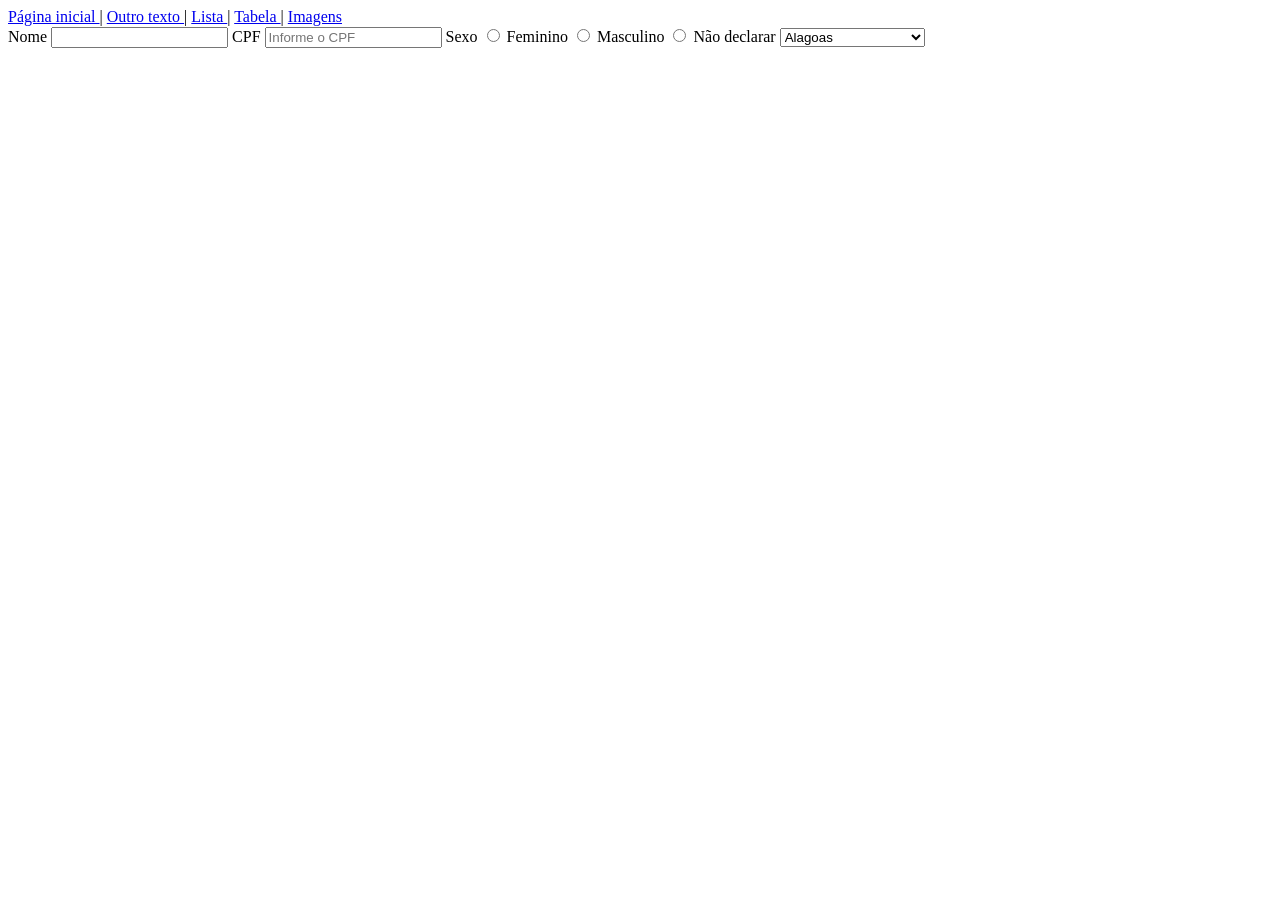
==== paginas/cadastro.html @ b303c3dc "teste" ====
<!DOCTYPE html>
<html lang="pt-br">

<head>
    <meta charset="UTF-8">
    <meta name="viewport" content="width=device-width, initial-scale=1.0">
    <title>Projeto WEB - HTML/CSS</title>
</head>

<body>
    <div id="links">
        <a href="../index.html"> Página inicial </a> | <a href="/paginas/outras_paginas/outro_texto.html"> Outro texto </a> | <a href="/paginas/listas.html"> Lista </a> | <a href="paginas/tabela.html"> Tabela </a> | <a href="/paginas/imagens.html"> Imagens </a>
    </div>

<div id="form"> 

    <label for="nome"> Nome </label>
    <input type="text" name="nome" id="nome" class="input-txt01" maxlength="5" required>

    <label for="cpf"> CPF </label>
    <input type="number" name="cpf" id="cpf" class="input-txt02" maxlength="24" required placeholder="Informe o CPF"> 

    <label for="sexo"> Sexo </label>
    <input type="radio" name="sexo" id="sxF" class="input-radio" required value="F"> Feminino
    <input type="radio" name="sexo" id="sxM" class="input-radio" required value="M"> Masculino
    <input type="radio" name="sexo" id="sxND" class="input-radio" required value="N"> Não declarar

    <select name="estado" id="estado" class="input-txt02" required>
        <option value="Al"> Alagoas</option>
        <option value="Ba"> Bahia </option>
        <option value="Pe"> Pernambuco </option>
        <option value="Pb"> Paraíba</option>
        <option value="RN"> Rio Grande do Norte</option>
        <option value="Ce"> Ceará</option>
        <option value="Pi"> Piauí </option>
        <option value="Ma"> Maranhão</option>
        <option value="Se"> Sergipe </option>
    </select>
    

</div>




</body>

</html>
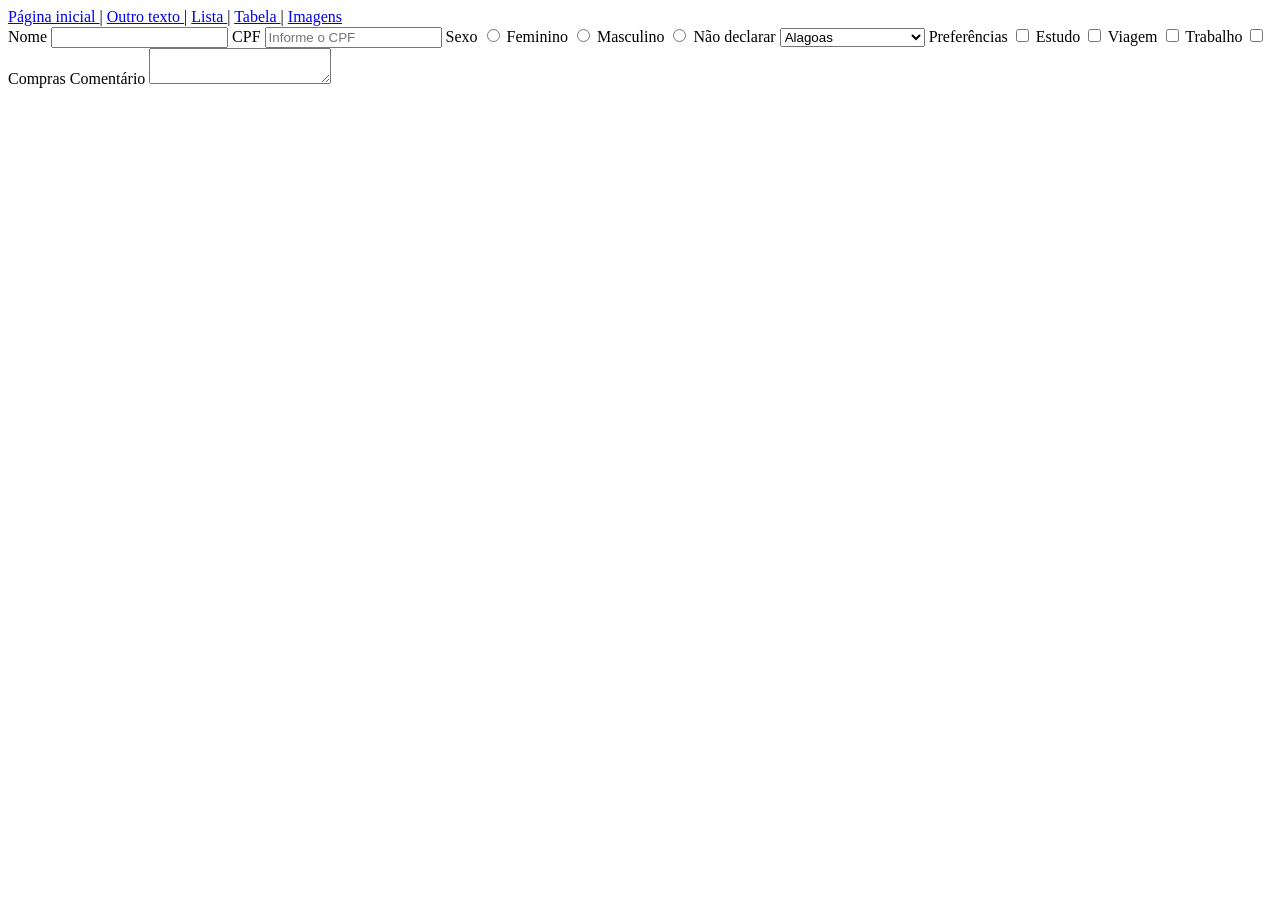
==== commit 8668cac9: "adicionado formulario na pagina cadastro .html" ====
--- a/paginas/cadastro.html
+++ b/paginas/cadastro.html
@@ -5,6 +5,8 @@
     <meta charset="UTF-8">
     <meta name="viewport" content="width=device-width, initial-scale=1.0">
     <title>Projeto WEB - HTML/CSS</title>
+   <link rel="stylesheet" href="../css/style.css">
+   <script src="../js/script.js" defer> </script>
 </head>
 
 <body>
@@ -37,6 +39,14 @@
         <option value="Se"> Sergipe </option>
     </select>
     
+    <label for="preferencias"> Preferências </label>
+    <input type="checkbox" name="estudo" class="input-check" id="estudo" value="estudo"> Estudo 
+    <input type="checkbox" name="viagem" class="input-check" id="viagem" value="viagem"> Viagem        
+    <input type="checkbox" name="trabalho" class="input-check" id="trabalho" value="trabalho"> Trabalho
+    <input type="checkbox" name="compras" class="input-check" id="compras" value="compras"> Compras
+
+    <label for="comentario"> Comentário</label>
+    <textarea name="comentario" id="comentario"></textarea>
 
 </div>
 
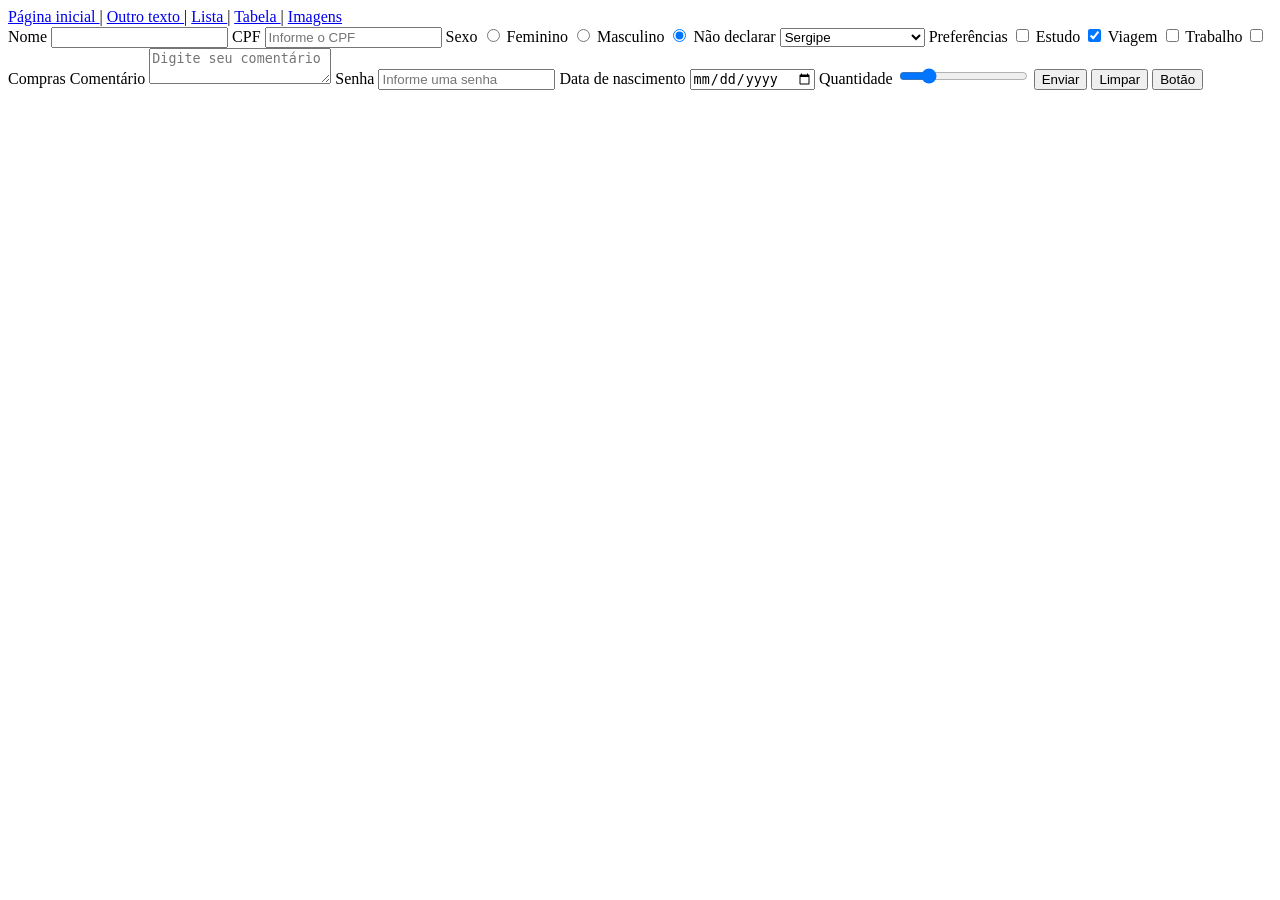
==== commit 85938d55: "formatado o código para melhor visualização, adicionado novos inputs e botões de submit e reset no f" ====
--- a/paginas/cadastro.html
+++ b/paginas/cadastro.html
@@ -5,50 +5,70 @@
     <meta charset="UTF-8">
     <meta name="viewport" content="width=device-width, initial-scale=1.0">
     <title>Projeto WEB - HTML/CSS</title>
-   <link rel="stylesheet" href="../css/style.css">
-   <script src="../js/script.js" defer> </script>
+    <link rel="stylesheet" href="../css/style.css">
+    <script src="../js/script.js" defer> </script>
 </head>
 
 <body>
     <div id="links">
-        <a href="../index.html"> Página inicial </a> | <a href="/paginas/outras_paginas/outro_texto.html"> Outro texto </a> | <a href="/paginas/listas.html"> Lista </a> | <a href="paginas/tabela.html"> Tabela </a> | <a href="/paginas/imagens.html"> Imagens </a>
+        <a href="../index.html"> Página inicial </a> | <a href="/paginas/outras_paginas/outro_texto.html"> Outro texto
+        </a> | <a href="/paginas/listas.html"> Lista </a> | <a href="paginas/tabela.html"> Tabela </a> | <a
+            href="/paginas/imagens.html"> Imagens </a>
     </div>
 
-<div id="form"> 
+    <div id="form">
+        <form id="form">
+            <label for="nome"> Nome </label>
+            <input type="text" name="nome" id="nome" class="input-txt01" maxlength="5" required>
 
-    <label for="nome"> Nome </label>
-    <input type="text" name="nome" id="nome" class="input-txt01" maxlength="5" required>
+            <label for="cpf"> CPF </label>
+            <input type="number" name="cpf" id="cpf" class="input-txt02" maxlength="24" required
+                placeholder="Informe o CPF">
 
-    <label for="cpf"> CPF </label>
-    <input type="number" name="cpf" id="cpf" class="input-txt02" maxlength="24" required placeholder="Informe o CPF"> 
+            <label for="sexo"> Sexo </label>
+            <input type="radio" name="sexo" id="sxF" class="input-radio" required value="F"> Feminino
+            <input type="radio" name="sexo" id="sxM" class="input-radio" required value="M"> Masculino
+            <input type="radio" name="sexo" id="sxND" class="input-radio" required value="N" checked> Não declarar
 
-    <label for="sexo"> Sexo </label>
-    <input type="radio" name="sexo" id="sxF" class="input-radio" required value="F"> Feminino
-    <input type="radio" name="sexo" id="sxM" class="input-radio" required value="M"> Masculino
-    <input type="radio" name="sexo" id="sxND" class="input-radio" required value="N"> Não declarar
+            <select name="estado" id="estado" class="input-txt02" required>
+                <option value="Al"> Alagoas</option>
+                <option value="Ba"> Bahia </option>
+                <option value="Pe"> Pernambuco </option>
+                <option value="Pb"> Paraíba</option>
+                <option value="RN"> Rio Grande do Norte</option>
+                <option value="Ce"> Ceará</option>
+                <option value="Pi"> Piauí </option>
+                <option value="Ma"> Maranhão</option>
+                <option value="Se" selected> Sergipe </option>
+            </select>
 
-    <select name="estado" id="estado" class="input-txt02" required>
-        <option value="Al"> Alagoas</option>
-        <option value="Ba"> Bahia </option>
-        <option value="Pe"> Pernambuco </option>
-        <option value="Pb"> Paraíba</option>
-        <option value="RN"> Rio Grande do Norte</option>
-        <option value="Ce"> Ceará</option>
-        <option value="Pi"> Piauí </option>
-        <option value="Ma"> Maranhão</option>
-        <option value="Se"> Sergipe </option>
-    </select>
-    
-    <label for="preferencias"> Preferências </label>
-    <input type="checkbox" name="estudo" class="input-check" id="estudo" value="estudo"> Estudo 
-    <input type="checkbox" name="viagem" class="input-check" id="viagem" value="viagem"> Viagem        
-    <input type="checkbox" name="trabalho" class="input-check" id="trabalho" value="trabalho"> Trabalho
-    <input type="checkbox" name="compras" class="input-check" id="compras" value="compras"> Compras
+            <label for="preferencias"> Preferências </label>
+            <input type="checkbox" name="estudo" class="input-check" id="estudo" value="estudo"> Estudo
+            <input type="checkbox" name="viagem" class="input-check" id="viagem" value="viagem" checked> Viagem
+            <input type="checkbox" name="trabalho" class="input-check" id="trabalho" value="trabalho"> Trabalho
+            <input type="checkbox" name="compras" class="input-check" id="compras" value="compras"> Compras
 
-    <label for="comentario"> Comentário</label>
-    <textarea name="comentario" id="comentario"></textarea>
+            <label for="comentario"> Comentário</label>
+            <textarea name="comentario" id="comentario" placeholder="Digite seu comentário"></textarea>
 
-</div>
+            <label for="senha"> Senha</label>
+            <input type="password" name="senha" id="senha" class="input-txt02" required placeholder="Informe uma senha"
+                maxlength="6">
+
+            <label for="bday"> Data de nascimento </label>
+            <input type="date" name="bday" id="bday" class="input-txt02" required>
+
+            <Label for="quantidade"> Quantidade </Label>
+            <input type="range" name="quantidade" id="quantidade" class="input-txt02" min="0" max="10" value="2">
+
+            <button type="submit" name="btn-enviar" id="btn-enviar" class="btn"> Enviar </button>
+            <button type="reset" name="btn-limpar" id="btn-limpar" class="btn"> Limpar </button>
+            <button id="btn" class="btn"> Botão </button>
+
+
+
+        </form>
+    </div>
 
 
 
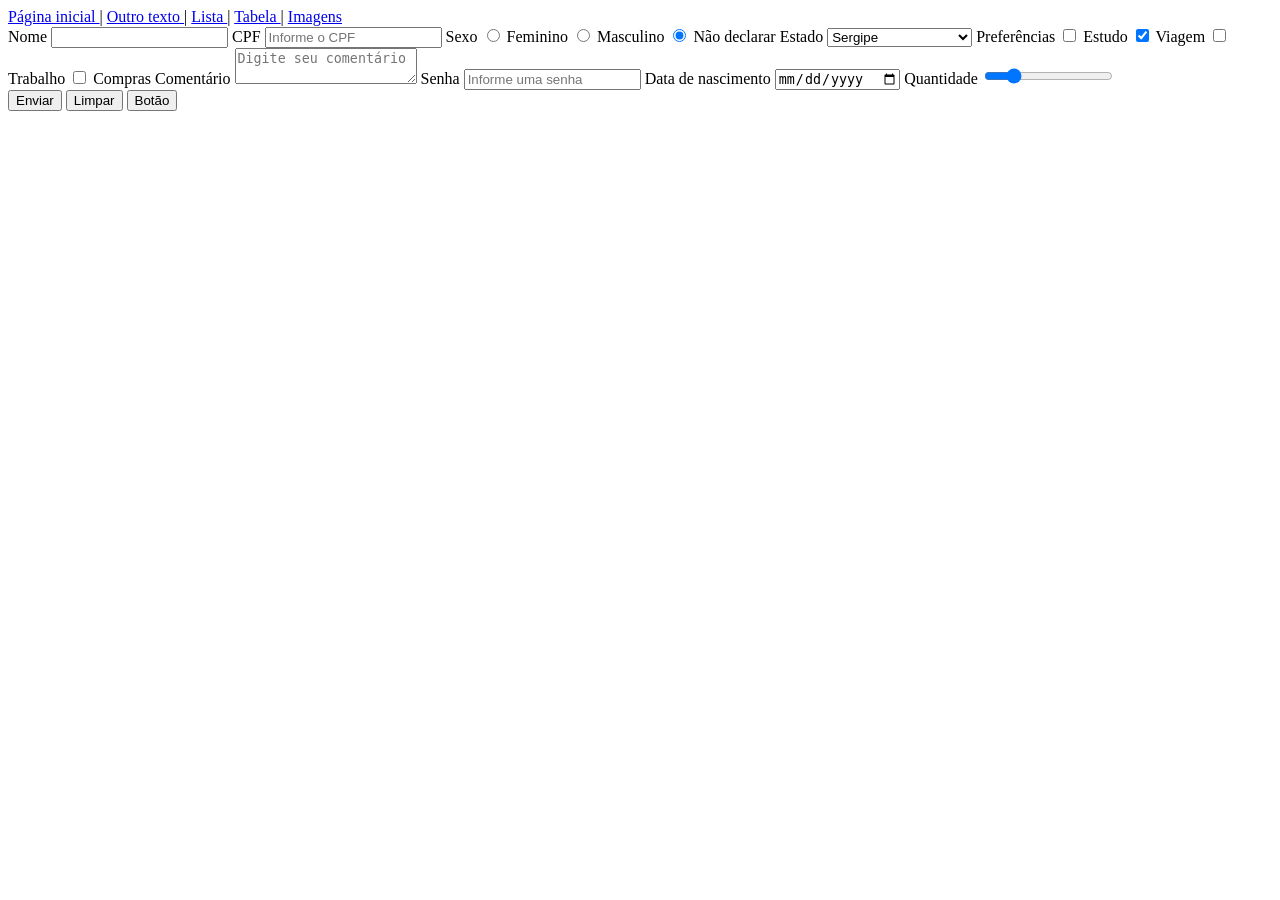
==== commit 5168eb62: "adicionado formatação via css" ====
--- a/paginas/cadastro.html
+++ b/paginas/cadastro.html
@@ -5,7 +5,7 @@
     <meta charset="UTF-8">
     <meta name="viewport" content="width=device-width, initial-scale=1.0">
     <title>Projeto WEB - HTML/CSS</title>
-    <link rel="stylesheet" href="../css/style.css">
+    <link rel="stylesheet" href="../css/style_form.css">
     <script src="../js/script.js" defer> </script>
 </head>
 
@@ -30,7 +30,8 @@
             <input type="radio" name="sexo" id="sxM" class="input-radio" required value="M"> Masculino
             <input type="radio" name="sexo" id="sxND" class="input-radio" required value="N" checked> Não declarar
 
-            <select name="estado" id="estado" class="input-txt02" required>
+            <label for="estado"> Estado </label>
+            <select name="estado" id="estado" class="select" required>
                 <option value="Al"> Alagoas</option>
                 <option value="Ba"> Bahia </option>
                 <option value="Pe"> Pernambuco </option>
@@ -61,10 +62,11 @@
             <Label for="quantidade"> Quantidade </Label>
             <input type="range" name="quantidade" id="quantidade" class="input-txt02" min="0" max="10" value="2">
 
-            <button type="submit" name="btn-enviar" id="btn-enviar" class="btn"> Enviar </button>
-            <button type="reset" name="btn-limpar" id="btn-limpar" class="btn"> Limpar </button>
-            <button id="btn" class="btn"> Botão </button>
-
+            <div id="btns">
+                <button type="submit" name="btn-enviar" id="btn-enviar" class="btn"> Enviar </button>
+                <button type="reset" name="btn-limpar" id="btn-limpar" class="btn"> Limpar </button>
+                <button id="btn" class="btn"> Botão </button>
+            </div>
 
 
         </form>
